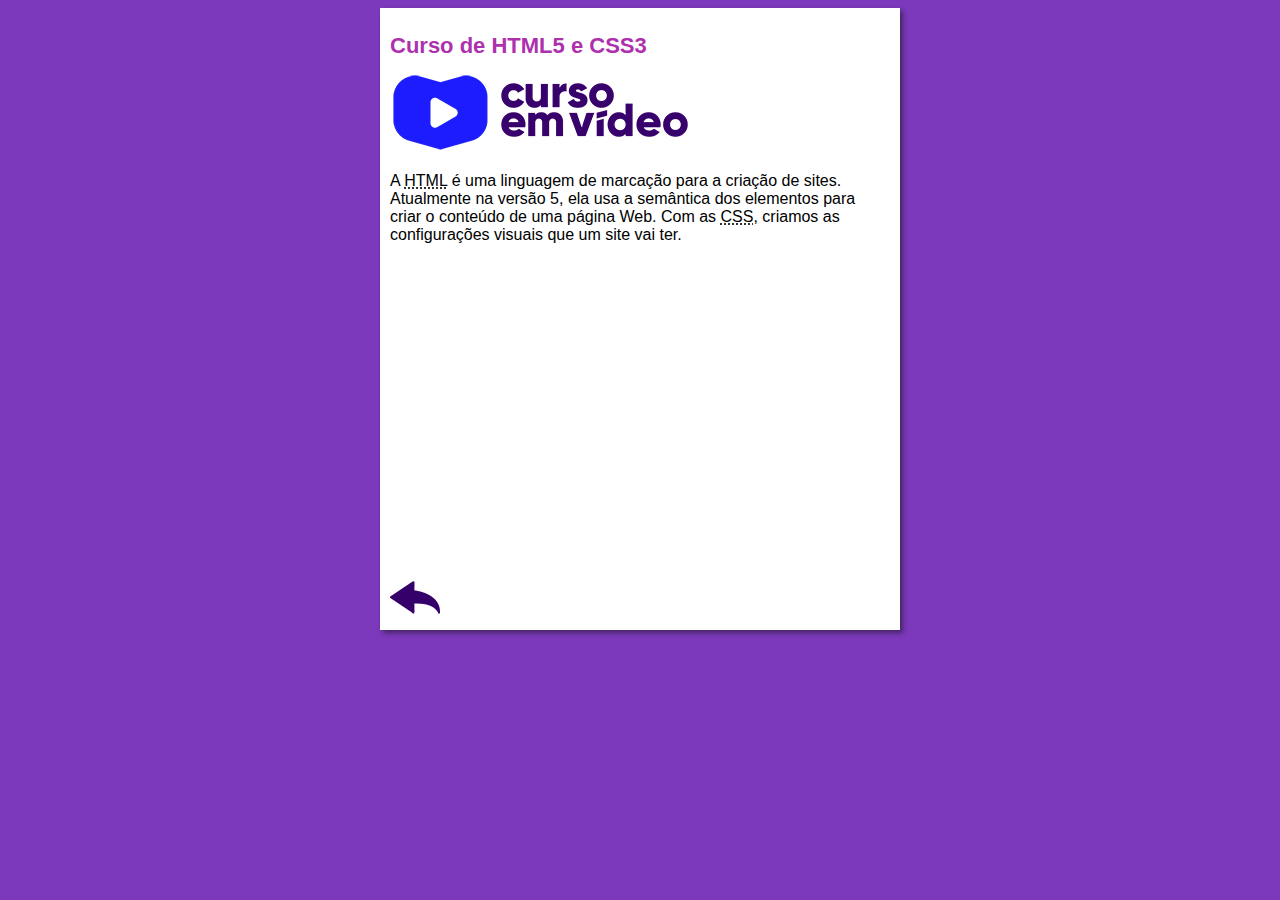
==== cursohtml.html @ 6d77223b "Atualizações" ====
<!DOCTYPE html>
<html lang="pt-br">
<head>
    <meta charset="UTF-8">
    <meta name="viewport" content="width=device-width, initial-scale=1.0">
    <title>Curso HTML5 e CSS3</title>
    <link rel="stylesheet" href="estilos/style.css">
</head>
<body>
    <main>
        <header>
            <h1>Curso de HTML5 e CSS3</h1>
            <img src="imagens/curso-em-video-cor.png" alt="cursoemvideo">
        </header>
        <article>
            <p>A <abbr title="HyperText Markup Language">HTML</abbr> é uma linguagem de marcação para a criação de sites. Atualmente na versão 5, ela usa a semântica dos elementos para criar o conteúdo de uma página Web. Com as <abbr title="Cascading Style Sheets">CSS</abbr>, criamos as configurações visuais que um site vai ter.</p>

            <iframe width="560" height="315" src="https://www.youtube.com/embed/riSVzwlSnhw" frameborder="0" allow="accelerometer; autoplay; encrypted-media; gyroscope; picture-in-picture" allowfullscreen></iframe>

            <a href="index.html"><img src="imagens/btn-back.png" alt="Voltar"></a>
            
        </article>
    </main>
</body>
</html>
---- estilos/style.css ----
* {
    font-family: Arial, Helvetica, sans-serif;
    font-size: 16px;
}

body {
    background-color: rgb(124, 57, 187);
}

main {
    background-color: white;
    width: 500px;
    margin: auto;
    padding: 10px;
    box-shadow: 3px 3px 5px rgba(15, 15, 15, 0.486);

}

h1 {
    font-size: 22px;
    color: rgb(173, 49, 173);
}

h2 {
    color: rgb(173, 49, 173);
}
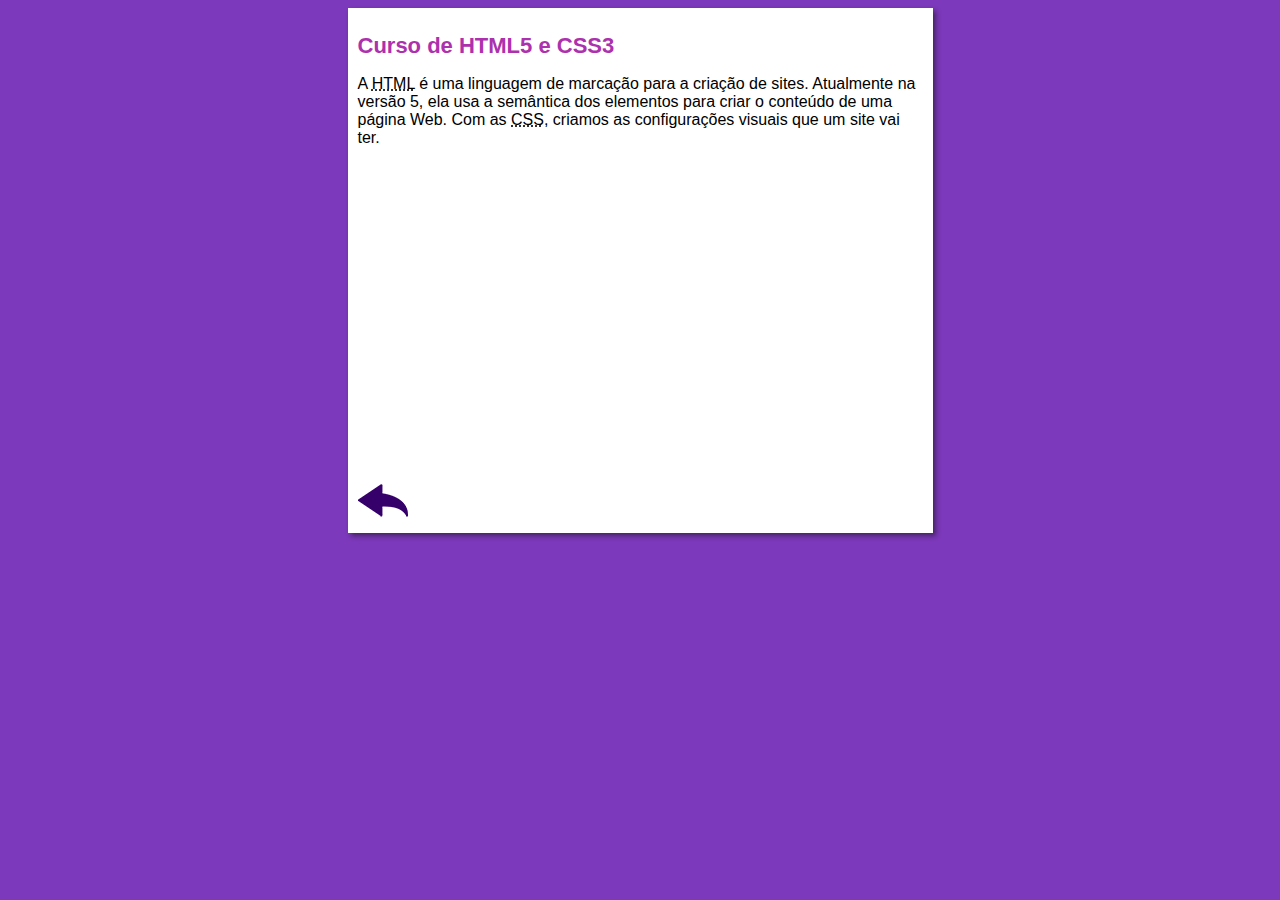
==== commit 7e8155cb: "Ajuste final" ====
--- a/cursohtml.html
+++ b/cursohtml.html
@@ -10,7 +10,7 @@
     <main>
         <header>
             <h1>Curso de HTML5 e CSS3</h1>
-            <img src="imagens/curso-em-video-cor.png" alt="cursoemvideo">
+            
         </header>
         <article>
             <p>A <abbr title="HyperText Markup Language">HTML</abbr> é uma linguagem de marcação para a criação de sites. Atualmente na versão 5, ela usa a semântica dos elementos para criar o conteúdo de uma página Web. Com as <abbr title="Cascading Style Sheets">CSS</abbr>, criamos as configurações visuais que um site vai ter.</p>
--- a/estilos/style.css
+++ b/estilos/style.css
@@ -9,7 +9,7 @@
 
 main {
     background-color: white;
-    width: 500px;
+    width: 565px;
     margin: auto;
     padding: 10px;
     box-shadow: 3px 3px 5px rgba(15, 15, 15, 0.486);
@@ -23,4 +23,19 @@
 
 h2 {
     color: rgb(173, 49, 173);
+}
+
+a:houver {
+    color: rgb(173, 49, 173);
+}
+
+a:link {
+    color: rgb(173, 49, 173);
+}
+
+img.lado {
+    float:right;
+}
+iframe {
+    float:center;
 }